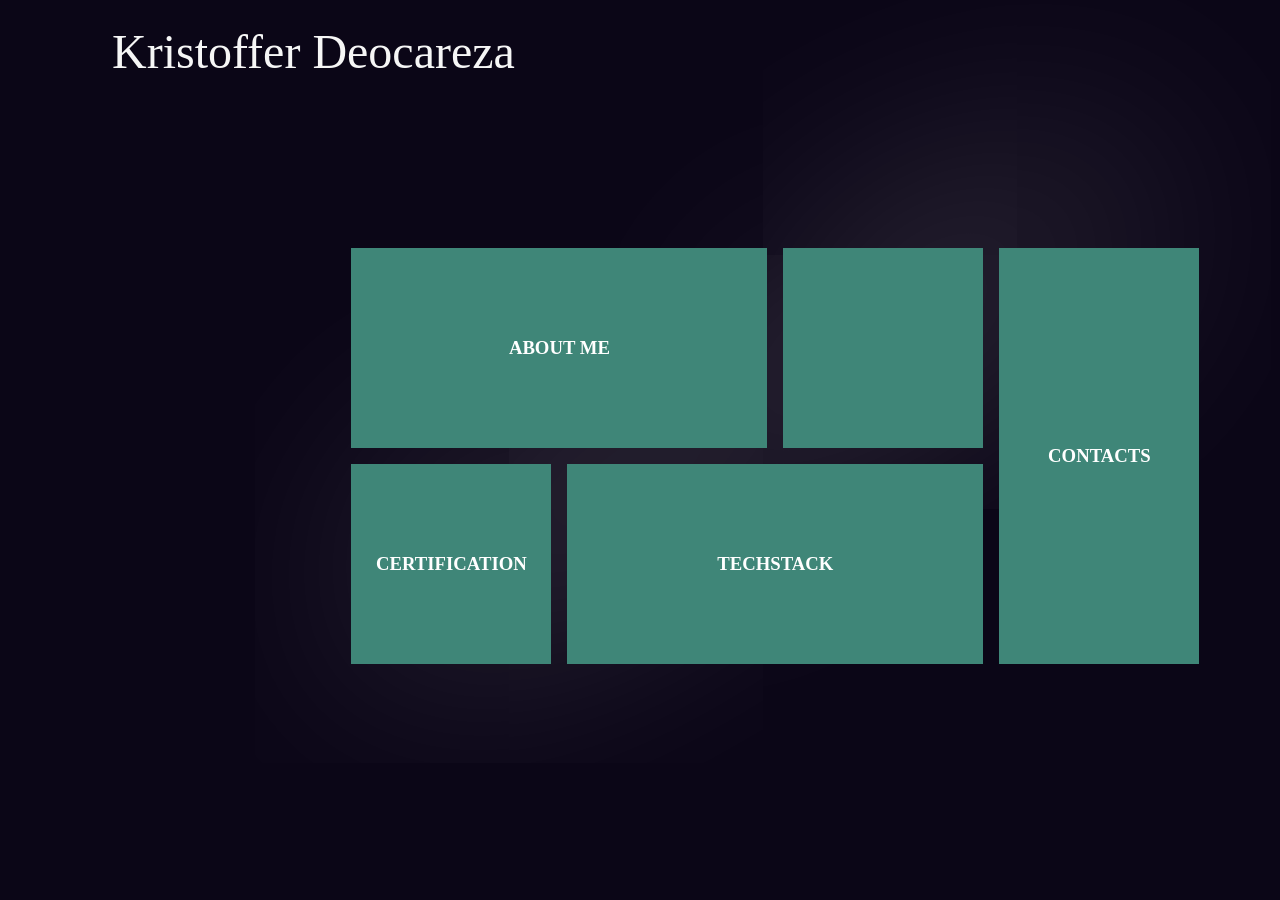
==== index.html @ 3858d726 "testing" ====
<!DOCTYPE html>
<html lang="en">
    <head>
        <meta charset="UTF-8">
        <meta name="viewport" content="width=device-width, initial-scale=1.0">
        <title>Kristoffer Deocareza | Web Portfolio</title>
        <link rel="stylesheet" href="css/style.css">
    </head>
    <body>      
        <img class="image-gradient" height="800" width="5000" src="gradient.png" alt="gradient">
        <div class="layer-blur"></div>
        <div class="container">
            <header>
                <h1 class="">Kristoffer Deocareza</h1>
            </header>
            <br>
            <br>
            <br>
            <br>
            <br>
            <br>

            <!--<div class="grid-container">
                <div class="box-1" style="grid-area: box-1">
                    <a href="about.html" >
                        <h3>ABOUT ME</h3>
                    </a>
                </div>
                <div class="box-2" style="grid-area: box-2">
                    <a href="contactme.html">
                        <h3>CONTACTS</h3>
                    </a>
                </div>
                <div class="box-3" style="grid-area: box-3">
                    <a href="techstack.html">
                        <h3>TECHSTACK</h3>
                    </a>
                </div>
                <div class="box-4" style="grid-area: box-4">
                    <a href="certification.html">
                        <h3>CERTIFICATION</h3>
                    </a>
                </div>
                <div class="box-5" style="grid-area: box-5"></div>
            </div >-->

            <div class="grid-container">
                <a href="about.html" class="box box-1" style="grid-area: box-1">
                    <h3>ABOUT ME</h3>
                </a>
            
                <a href="contactme.html" class="box box-2" style="grid-area: box-2">
                    <h3>CONTACTS</h3>
                </a>
            
                <a href="techstack.html" class="box box-3" style="grid-area: box-3">
                    <h3>TECHSTACK</h3>
                </a>
            
                <a href="certification.html" class="box box-4" style="grid-area: box-4">
                    <h3>CERTIFICATION</h3>
                </a>
            
                <div class="box-5" style="grid-area: box-5"></div>
            </div>
            
            
        </div>
    </body>
</html>
---- css/style.css ----
*{
    margin: 0;
    padding: 0;
    box-sizing:border-box;
}

body{
    font-family:Verdana;
    background-color: #0b0617;
    color: #f6f6f6;
    min-height: 100vh;
    line-height: 1.5;
}

/*gradient*/

.image-gradient{
    position:absolute;
    top: 0;
    right: 0;
    opacity: 1.5;
    z-index: -1;
}

.layer-blur{
    height: 0;
    width: 50rem;
    position: absolute;
    top: 45%;
    right: 10%;
    box-shadow: 0 0 900px 15px #ffffff;
    rotate: -30deg;
    z-index: -1;
}

/*nav bar*/

.container{
    display: flexbox;
    width: 100%;
    margin: 0 auto;
    padding: 0 2rem;
    position: relative;
    overflow: hidden;
}

/*header*/

header{
    display: flex;
    justify-content: space-between;
    align-items: center;
    padding: 1rem 5rem;
}

header h1{
    display: flex;
    margin: 0;
    font-size: 3rem;
    font-weight: 300;
}

/*navigation bar*/
@media(max-width:56em){

}

/*back button*/
.navback{
    display: flex;
    padding: 1rem;
    justify-content: flex-end;
}
button{
    border-radius: 12px;
}

nav{
    display: flex;
    align-items: center;
    gap: 3rem;
    margin-left: -5%;
}

nav a{
    font-size: 1rem;
    letter-spacing: 0.1rem;
    transition: color 0.2s ease;
    text-decoration:none;
    color: inherit;
}

nav a:hover{
    color:#3f2e67
}


/*bento*/

/*replace the box methods with this when image is available:
    background-image: 
    linear-gradient(rgba(0,0,0,0), rgba(0,0,0,0)),
    url("images/bg1.jpg");

*/

.box {
    display: flex;            
    align-items: center;
    justify-content: center;
            
    text-decoration: none;
    color: white;
    background-color: #3f8678;

    transition: 0.3s ease;
}

/* hover effect */
.box:hover {
    background-color: #192825;
    transform: scale(1.03);
}

.box-1{
    background-color: #3f8678;
    display: grid;
    place-content: center;
    transition: background-color 0.3s ease;
}

.box-2{
    background-color: #3f8678;
    display: grid;
    place-content: center;
    transition: background-color 0.3s ease;
}

.box-3{
    background-color: #3f8678;
    display: grid;
    place-content: center;
    transition: background-color 0.3s ease;
}
.box-4{
    background-color: #3f8678;
    display: grid;
    place-content: center;
    transition: background-color 0.3s ease;
}
.box-5{
    background-color: #3f8678;
    display: grid;
    place-content: center;
}
.box-1:hover {
    background-color: #142a25;
}
.box-2:hover {
    background-color: #142a25;
}
.box-3:hover {
    background-color: #142a25;
}
.box-4:hover {
    background-color: #142a25;
}


.grid-container{
    justify-content: end;
    padding-right: 4%;
    display: grid;
    grid-auto-columns: 200px;
    grid-auto-rows: 200px;
    gap: 1em;
    grid-template-areas: 
    "box-1 box-1 box-5 box-2"
    "box-4 box-3 box-3 box-2";
}

@media(max-width: 56em){
    .grid-container{
        grid-template-columns: repeat(3, 200px);
        grid-template-areas: 
        "box-1 box-1 box-2"
        "box-3 box-5 box-2"
        "box-3 box-4 box-4";
    }
} 

@media(max-width: 42em){
    .grid-container{
        grid-template-columns: repeat(2, 200px);
        grid-template-areas: 
        "box-1 box-2"
        "box-1 box-3"
        "box-5 box-3"
        "box-4 box-4";
    }
}
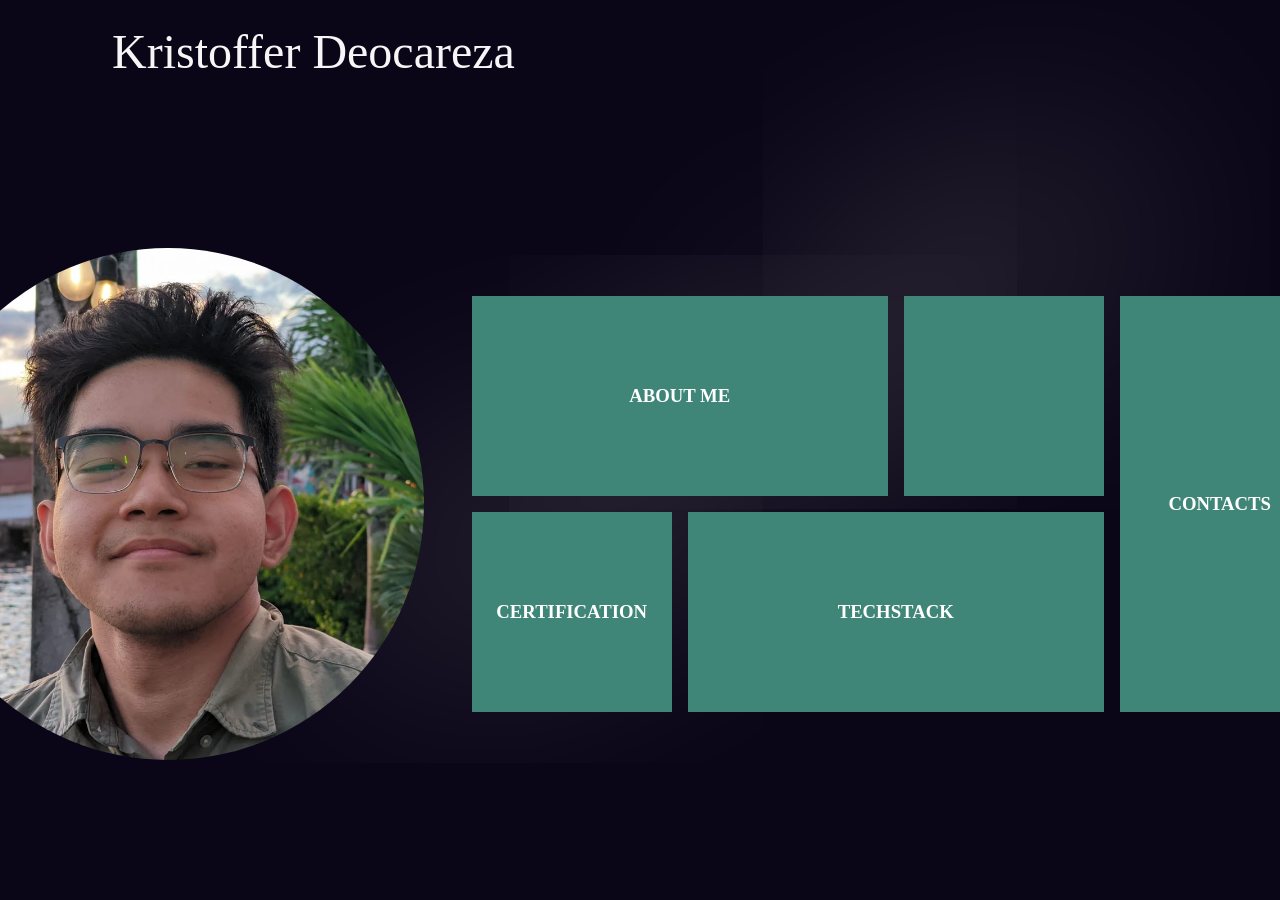
==== commit a0c318d3: "added selfportrait, added newfont, added contents to about.html" ====
--- a/index.html
+++ b/index.html
@@ -5,6 +5,10 @@
         <meta name="viewport" content="width=device-width, initial-scale=1.0">
         <title>Kristoffer Deocareza | Web Portfolio</title>
         <link rel="stylesheet" href="css/style.css">
+
+        <link rel="preconnect" href="https://fonts.googleapis.com">
+        <link rel="preconnect" href="https://fonts.gstatic.com" crossorigin>
+        <link href="https://fonts.googleapis.com/css2?family=Archivo+Black&display=swap" rel="stylesheet">
     </head>
     <body>      
         <img class="image-gradient" height="800" width="5000" src="gradient.png" alt="gradient">
@@ -20,50 +24,35 @@
             <br>
             <br>
 
-            <!--<div class="grid-container">
-                <div class="box-1" style="grid-area: box-1">
-                    <a href="about.html" >
+            <div class="picandbento">
+
+                <figure class="image is-512x512 profilepic">
+                    <img class="is-rounded" src="images/Deocareza_IndexPic.png" />
+                  </figure>
+
+                <div class="grid-container">
+
+                    
+
+                    <a href="about.html" class="box box-1" style="grid-area: box-1">
                         <h3>ABOUT ME</h3>
                     </a>
-                </div>
-                <div class="box-2" style="grid-area: box-2">
-                    <a href="contactme.html">
+                
+                    <a href="contactme.html" class="box box-2" style="grid-area: box-2">
                         <h3>CONTACTS</h3>
                     </a>
-                </div>
-                <div class="box-3" style="grid-area: box-3">
-                    <a href="techstack.html">
+                
+                    <a href="techstack.html" class="box box-3" style="grid-area: box-3">
                         <h3>TECHSTACK</h3>
                     </a>
-                </div>
-                <div class="box-4" style="grid-area: box-4">
-                    <a href="certification.html">
+                
+                    <a href="certification.html" class="box box-4" style="grid-area: box-4">
                         <h3>CERTIFICATION</h3>
                     </a>
-                </div>
-                <div class="box-5" style="grid-area: box-5"></div>
-            </div >-->
-
-            <div class="grid-container">
-                <a href="about.html" class="box box-1" style="grid-area: box-1">
-                    <h3>ABOUT ME</h3>
-                </a>
-            
-                <a href="contactme.html" class="box box-2" style="grid-area: box-2">
-                    <h3>CONTACTS</h3>
-                </a>
-            
-                <a href="techstack.html" class="box box-3" style="grid-area: box-3">
-                    <h3>TECHSTACK</h3>
-                </a>
-            
-                <a href="certification.html" class="box box-4" style="grid-area: box-4">
-                    <h3>CERTIFICATION</h3>
-                </a>
-            
+                
                 <div class="box-5" style="grid-area: box-5"></div>
             </div>
-            
+        </div>
             
         </div>
     </body>
--- a/css/style.css
+++ b/css/style.css
@@ -3,6 +3,13 @@
     padding: 0;
     box-sizing:border-box;
 }
+
+.archivo-black-regular {
+    font-family: "Archivo Black", sans-serif;
+    font-weight: 400;
+    font-style: normal;
+  }
+  
 
 body{
     font-family:Verdana;
@@ -95,6 +102,27 @@
 }
 
 
+
+.picandbento{
+    display: flex;
+    align-items: center; /* vertical alignment */
+    justify-content: center;
+    gap: 3rem;
+}
+
+.profilepic{
+    display: flex;
+    justify-content: center;
+    align-items: center;
+}
+
+.profilepic img{
+    width: 512px;
+    height: 512px;
+    border-radius: 50%;
+    object-fit: cover;
+}
+
 /*bento*/
 
 /*replace the box methods with this when image is available:
@@ -198,4 +226,14 @@
         "box-5 box-3"
         "box-4 box-4";
     }
-} +} 
+
+.bg{
+    width: 3fr;
+    justify-content: center;
+    margin: auto;
+
+    background-color: #2c65b4;
+    width: 70%;
+    border-radius: 40px;
+}
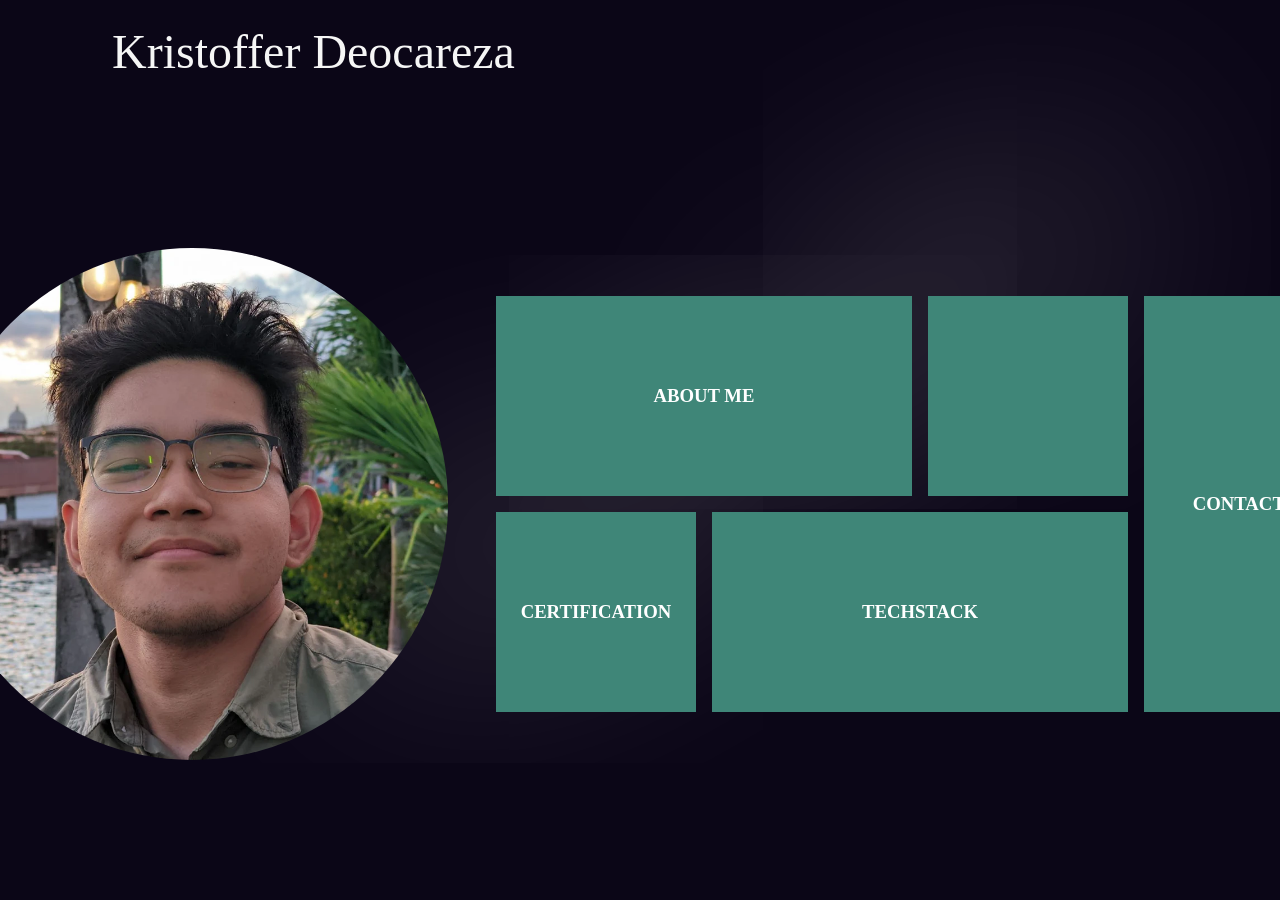
==== commit 17d30a3b: "rearranged the nav bar, added techstack contents, added more pictures(pls fix techstack and certific" ====
--- a/index.html
+++ b/index.html
@@ -38,7 +38,7 @@
                         <h3>ABOUT ME</h3>
                     </a>
                 
-                    <a href="contactme.html" class="box box-2" style="grid-area: box-2">
+                    <a href="contact.html" class="box box-2" style="grid-area: box-2">
                         <h3>CONTACTS</h3>
                     </a>
                 
--- a/css/style.css
+++ b/css/style.css
@@ -111,6 +111,7 @@
 }
 
 .profilepic{
+    padding-left: 4%;
     display: flex;
     justify-content: center;
     align-items: center;
@@ -237,3 +238,44 @@
     width: 70%;
     border-radius: 40px;
 }
+
+/*techstack grid*/
+
+.techgrid{
+    justify-content: center;
+    display: grid;
+    grid-auto-columns: 200px;
+    grid-auto-rows: 200px;
+    gap: 10em;
+    grid-template-areas: 
+    "box-6 box-7"
+    "box-8 box-9"
+}
+
+/*certifications grid*/
+
+.certgrid{
+    justify-content: center;
+    display: grid;
+    grid-auto-columns: 200px;
+    grid-auto-rows: 200px;
+    gap: 10em;
+    grid-template-areas: 
+    "box-10 box-11"
+    "box-12 box-12"
+}
+
+@media(max-width: 42em) {
+    .certgrid{
+        grid-template-columns: repeat(1, 200px);
+        grid-template-areas: 
+        "box-10"
+        "box-11"
+        "box-12"
+
+    }
+}
+
+.txtcenter{
+    text-align: center;
+}
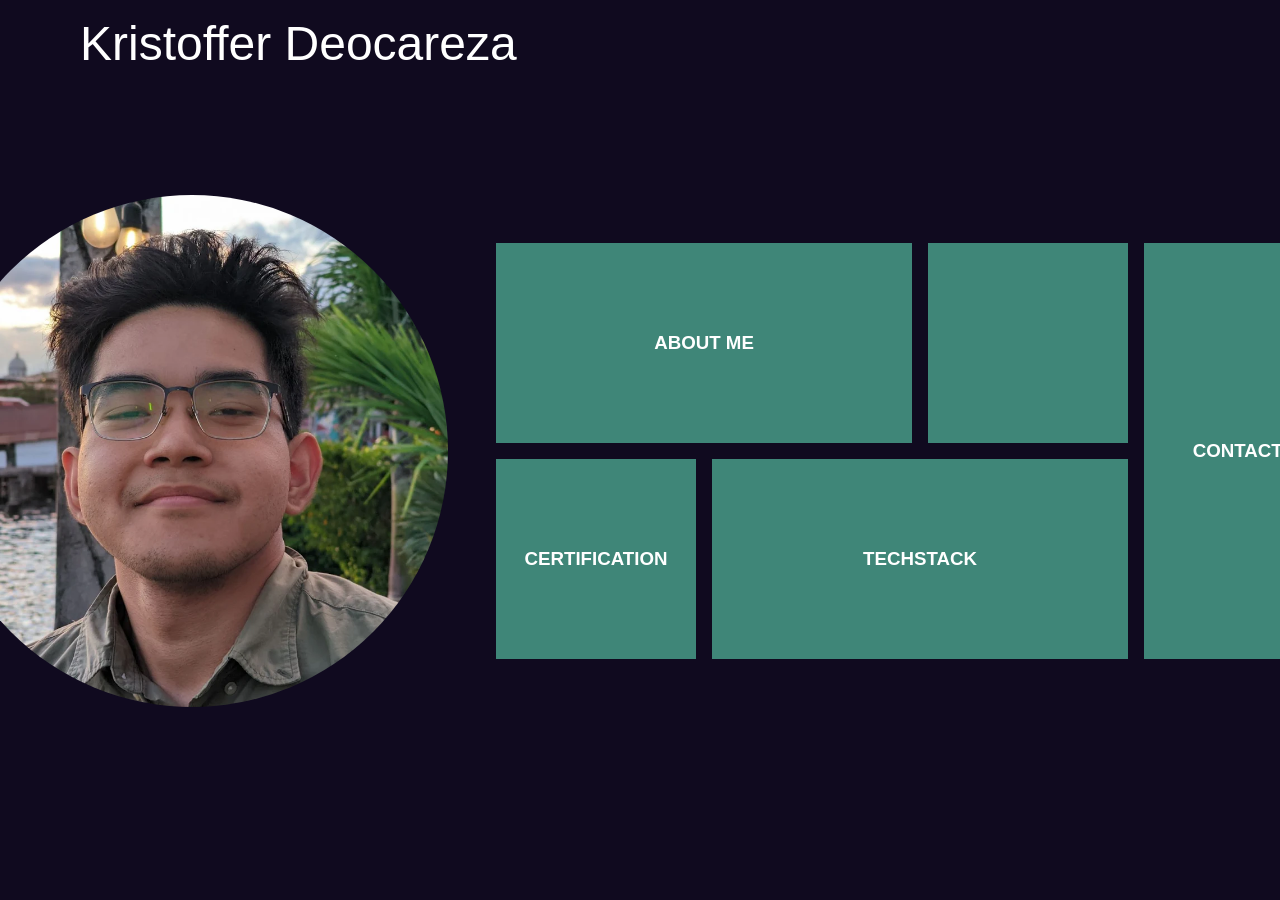
==== commit 1fbea9ed: "changed background with js package(might change background)" ====
--- a/index.html
+++ b/index.html
@@ -11,9 +11,9 @@
         <link href="https://fonts.googleapis.com/css2?family=Archivo+Black&display=swap" rel="stylesheet">
     </head>
     <body>      
-        <img class="image-gradient" height="800" width="5000" src="gradient.png" alt="gradient">
-        <div class="layer-blur"></div>
-        <div class="container">
+        <canvas id="grid"></canvas>
+        <div class="instruction"></div>
+        <script src="script.js"></script>
             <header>
                 <h1 class="">Kristoffer Deocareza</h1>
             </header>
@@ -55,5 +55,6 @@
         </div>
             
         </div>
+        <script src="javascript/script.js"></script>
     </body>
 </html>
--- a/css/style.css
+++ b/css/style.css
@@ -11,17 +11,17 @@
   }
   
 
-body{
-    font-family:Verdana;
-    background-color: #0b0617;
-    color: #f6f6f6;
-    min-height: 100vh;
-    line-height: 1.5;
-}
-
-/*gradient*/
-
-.image-gradient{
+  html, body {
+    margin: 0;
+    padding: 0;
+    background: #100a1f;
+    color:#ffffff;
+    overflow-x: hidden;
+    height: 100%;
+    font-family: 'Segoe UI', sans-serif;
+  }
+
+  .image-gradient{
     position:absolute;
     top: 0;
     right: 0;
@@ -40,9 +40,68 @@
     z-index: -1;
 }
 
+  canvas{
+    position: fixed;
+    top: 0;
+    left: 0;
+    width: 100vw;
+    height: 100vh;
+    z-index: 0;
+    display: block;
+    }
+
+  .instruction {
+    position: fixed;
+    top: 50%;
+    left: 50%;
+    transform: translate(-50%, -50%);
+    font-size: 3.5rem;
+    color: #ffffff;
+    text-transform: uppercase;
+    letter-spacing: 4px;
+    user-select: none;
+    pointer-events: none;
+    text-align: center;
+    z-index: 10;
+
+  }
+
+    header, main, section, nav {
+    position: relative;
+    z-index: 1;
+    }
+
+    header,.picandbento{
+    position: relative;
+    z-index: 1;
+}
+
+
+/*gradient*/
+
+.image-gradient{
+    position:absolute;
+    top: 0;
+    right: 0;
+    opacity: 1.5;
+    z-index: -1;
+}
+
+.layer-blur{
+    height: 0;
+    width: 50rem;
+    position: absolute;
+    top: 45%;
+    right: 10%;
+    box-shadow: 0 0 900px 15px #ffffff;
+    rotate: -30deg;
+    z-index: -1;
+}
+
 /*nav bar*/
 
 .container{
+    
     display: flexbox;
     width: 100%;
     margin: 0 auto;
@@ -251,6 +310,22 @@
     "box-6 box-7"
     "box-8 box-9"
 }
+.techgrid img{
+    width: 100%;
+    height: auto;
+    object-fit: contain;
+}
+
+@media(max-width: 42em) {
+    .techgrid{
+        grid-template-columns: repeat(1, 200px);
+        grid-template-areas: 
+        "box-6"
+        "box-7"
+        "box-8"
+        "box-9"
+    }
+}
 
 /*certifications grid*/
 
@@ -262,7 +337,13 @@
     gap: 10em;
     grid-template-areas: 
     "box-10 box-11"
-    "box-12 box-12"
+    "box-12 box-13"
+}
+
+.certgrid img{
+    width: 100%;
+    height: auto;
+    object-fit: contain;
 }
 
 @media(max-width: 42em) {
@@ -276,6 +357,8 @@
     }
 }
 
+
+
 .txtcenter{
     text-align: center;
 }
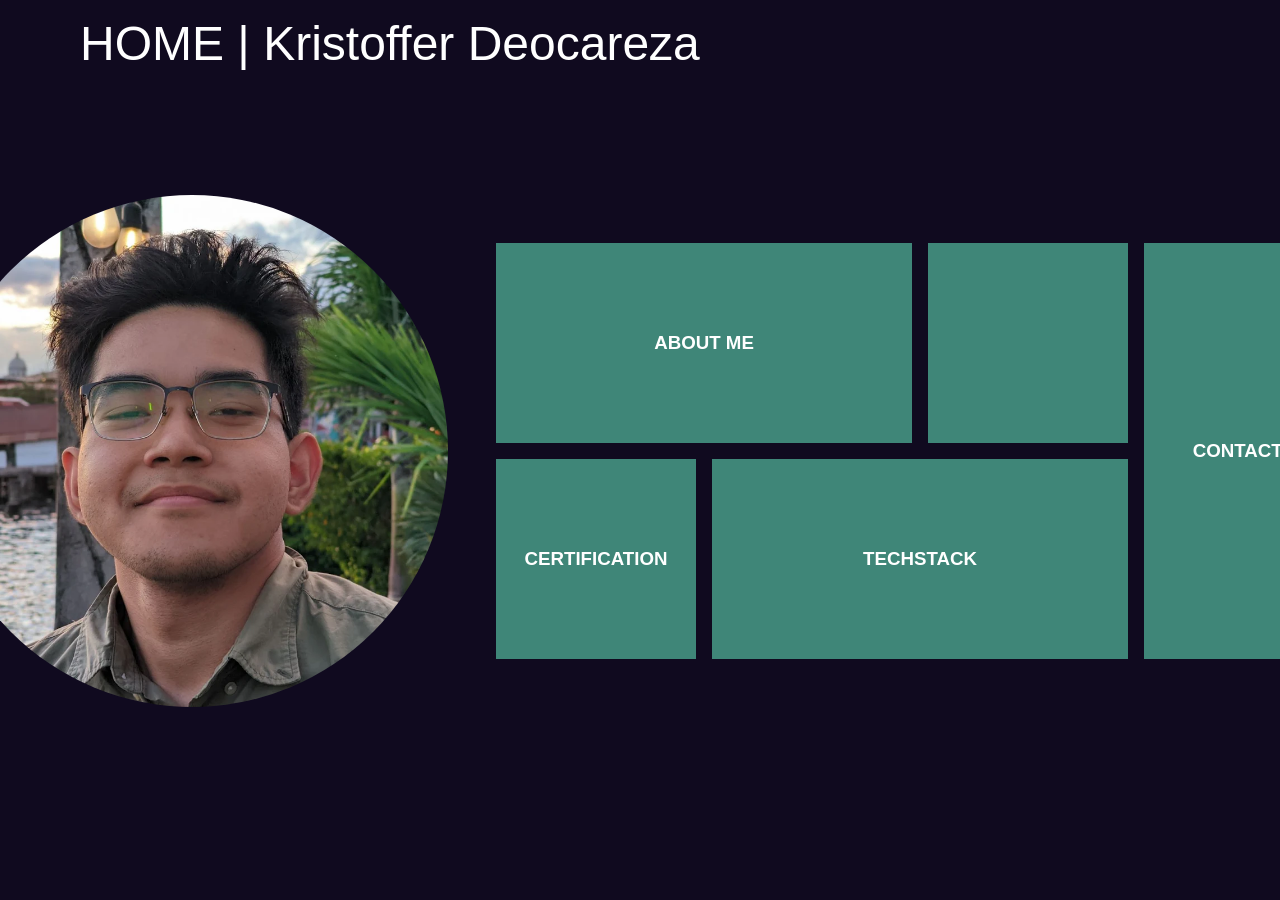
==== commit e7a9bed2: "added location beside name" ====
--- a/index.html
+++ b/index.html
@@ -15,7 +15,7 @@
         <div class="instruction"></div>
         <script src="script.js"></script>
             <header>
-                <h1 class="">Kristoffer Deocareza</h1>
+                <h1 class="">HOME | Kristoffer Deocareza</h1>
             </header>
             <br>
             <br>
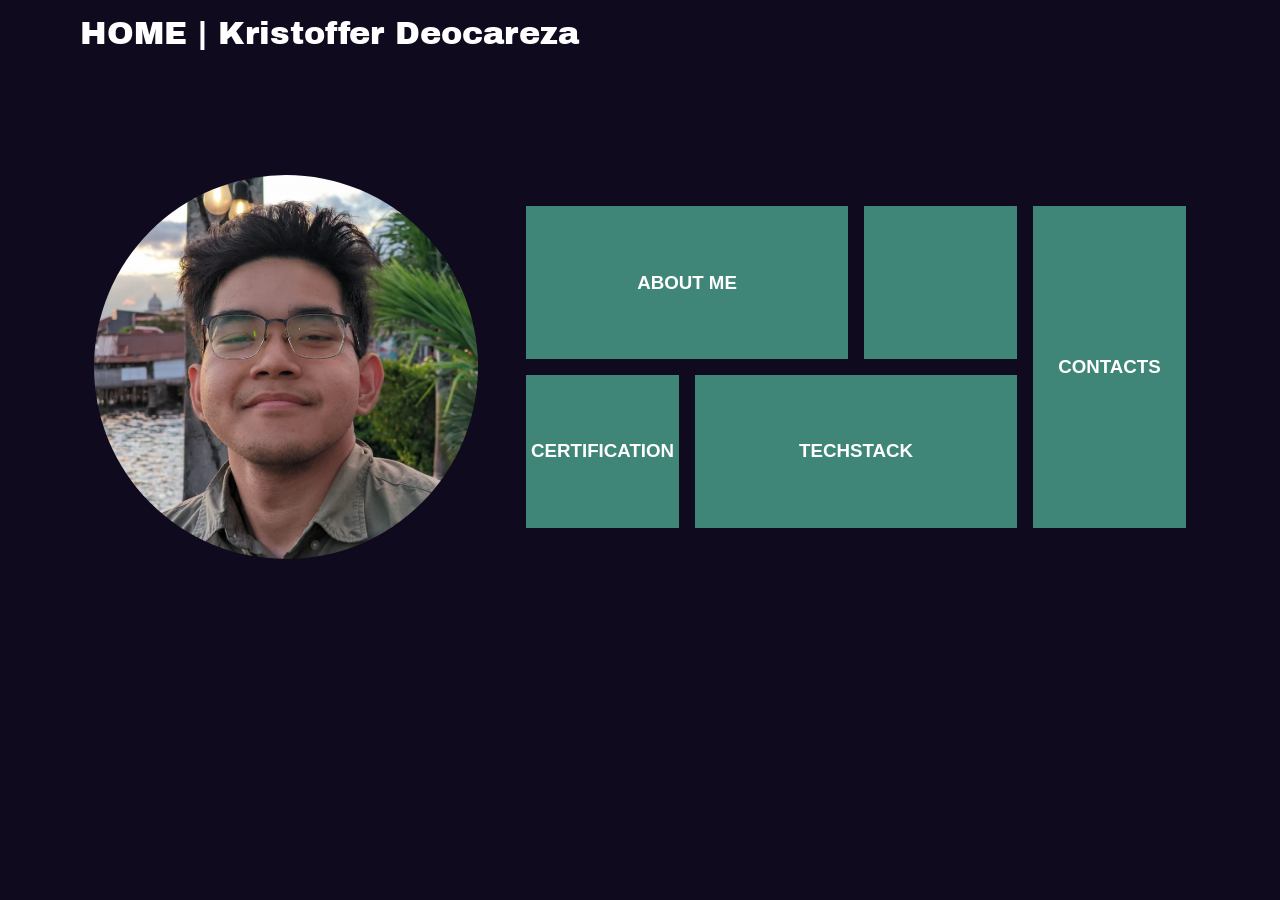
==== commit 7d8be07d: "fixed portfolio's media size adaptability/sum other errors" ====
--- a/index.html
+++ b/index.html
@@ -15,7 +15,7 @@
         <div class="instruction"></div>
         <script src="script.js"></script>
             <header>
-                <h1 class="">HOME | Kristoffer Deocareza</h1>
+                <h1 class="archivo-black-regular namee">HOME | Kristoffer Deocareza</h1>
             </header>
             <br>
             <br>
--- a/css/style.css
+++ b/css/style.css
@@ -119,26 +119,25 @@
     padding: 1rem 5rem;
 }
 
-header h1{
-    display: flex;
-    margin: 0;
-    font-size: 3rem;
+.namee{
+    font-size: 2rem;
     font-weight: 300;
 }
+
 
 /*navigation bar*/
 @media(max-width:56em){
-
-}
-
-/*back button*/
-.navback{
-    display: flex;
-    padding: 1rem;
-    justify-content: flex-end;
-}
-button{
-    border-radius: 12px;
+    .namee{
+        font-size: 1.8rem;
+        justify-content: center;
+    }
+}
+
+@media(max-width:40em){
+    .namee{
+        font-size: 1.6rem;
+        justify-content: center;
+    }
 }
 
 nav{
@@ -160,7 +159,114 @@
     color:#3f2e67
 }
 
-
+.desktop-nav{
+    display: flex;
+    align-items: center;
+    gap: 3rem;
+    margin-left: -5%;
+}
+
+.mobile-nav{
+    display: none;
+    position: relative;
+}
+
+.dropdown{
+    position: relative;
+}
+
+.dropdown-trigger{
+    display: inline-flex;
+    align-items: center;
+    justify-content: space-between;
+    gap: 0.5rem;
+    padding: 0.85rem 1rem;
+    background: #2c65b4;
+    color: #ffffff;
+    border: none;
+    border-radius: 12px;
+    cursor: pointer;
+    font-size: 1rem;
+    min-width: 12rem;
+}
+
+.dropdown-trigger:hover,
+.dropdown-trigger:focus{
+    background: #224f8d;
+}
+
+.dropdown-trigger:focus{
+    outline: none;
+}
+
+.dropdown.mobile-nav summary{
+    list-style: none;
+}
+
+.dropdown.mobile-nav summary::-webkit-details-marker{
+    display: none;
+}
+
+.dropdown-menu{
+    display: none;
+    position: absolute;
+    top: calc(100% + 0.75rem);
+    right: 0;
+    background: #100a1f;
+    border: 1px solid rgba(255, 255, 255, 0.12);
+    border-radius: 12px;
+    box-shadow: 0 20px 40px rgba(0, 0, 0, 0.25);
+    min-width: 14rem;
+    z-index: 2;
+}
+
+.dropdown[open] .dropdown-menu{
+    display: block;
+}
+
+.dropdown-content{
+    display: flex;
+    flex-direction: column;
+}
+
+.dropdown-item{
+    display: block;
+    padding: 0.85rem 1rem;
+    color: #ffffff;
+    text-decoration: none;
+    transition: background 0.2s ease;
+}
+
+.dropdown-item:hover{
+    background: rgba(255, 255, 255, 0.08);
+}
+
+@media(max-width:56em){
+    header{
+        flex-wrap: wrap;
+        gap: 1rem;
+    }
+
+    .desktop-nav{
+        display: none;
+    }
+
+    .mobile-nav{
+        display: block;
+    }
+}
+
+@media(max-width:40em){
+    .dropdown-trigger{
+        width: 100%;
+    }
+
+    .dropdown-menu{
+        left: 0;
+        right: 0;
+        min-width: auto;
+    }
+}
 
 .picandbento{
     display: flex;
@@ -177,8 +283,8 @@
 }
 
 .profilepic img{
-    width: 512px;
-    height: 512px;
+    width: clamp(240px, 30vw, 512px);
+    height: clamp(240px, 30vw, 512px);
     border-radius: 50%;
     object-fit: cover;
 }
@@ -259,32 +365,72 @@
     justify-content: end;
     padding-right: 4%;
     display: grid;
-    grid-auto-columns: 200px;
-    grid-auto-rows: 200px;
-    gap: 1em;
+    grid-auto-columns: clamp(120px, 12vw, 200px);
+    grid-auto-rows: clamp(120px, 12vw, 200px);
+    gap: clamp(0.5rem, 1.2vw, 1em);
     grid-template-areas: 
     "box-1 box-1 box-5 box-2"
     "box-4 box-3 box-3 box-2";
 }
 
+
 @media(max-width: 56em){
+    .picandbento{
+        flex-direction: column;
+        gap: 1.5rem;
+        align-items: center;
+    }
+
+    .profilepic{
+        padding-left: 0;
+    }
+
+    .profilepic img{
+        justify-content: center;
+        width: 320px;
+        height: 320px;
+        max-width: 90vw;
+    }
+
     .grid-container{
-        grid-template-columns: repeat(3, 200px);
+        justify-content: center;
+        grid-auto-columns: 200px;
+        grid-auto-rows: 200px;
+        width: 100%;
         grid-template-areas: 
         "box-1 box-1 box-2"
         "box-3 box-5 box-2"
         "box-3 box-4 box-4";
+        padding-bottom: 20px;
     }
 } 
 
 @media(max-width: 42em){
+    .picandbento{
+        flex-direction: column;
+        gap: 1.5rem;
+        align-items: center;
+    }
+
+    .profilepic img{
+        width: 240px;
+        height: 240px;
+    }
+
     .grid-container{
-        grid-template-columns: repeat(2, 200px);
+        width: 100%;
+        max-width: 420px;
+        grid-template-columns: repeat(1, minmax(0, 1fr));
         grid-template-areas: 
-        "box-1 box-2"
-        "box-1 box-3"
-        "box-5 box-3"
-        "box-4 box-4";
+        "box-1"
+        "box-4"
+        "box-3"
+        "box-2"
+        "box-5";
+    }
+
+    .box-5{
+        display: none;
     }
 } 
 
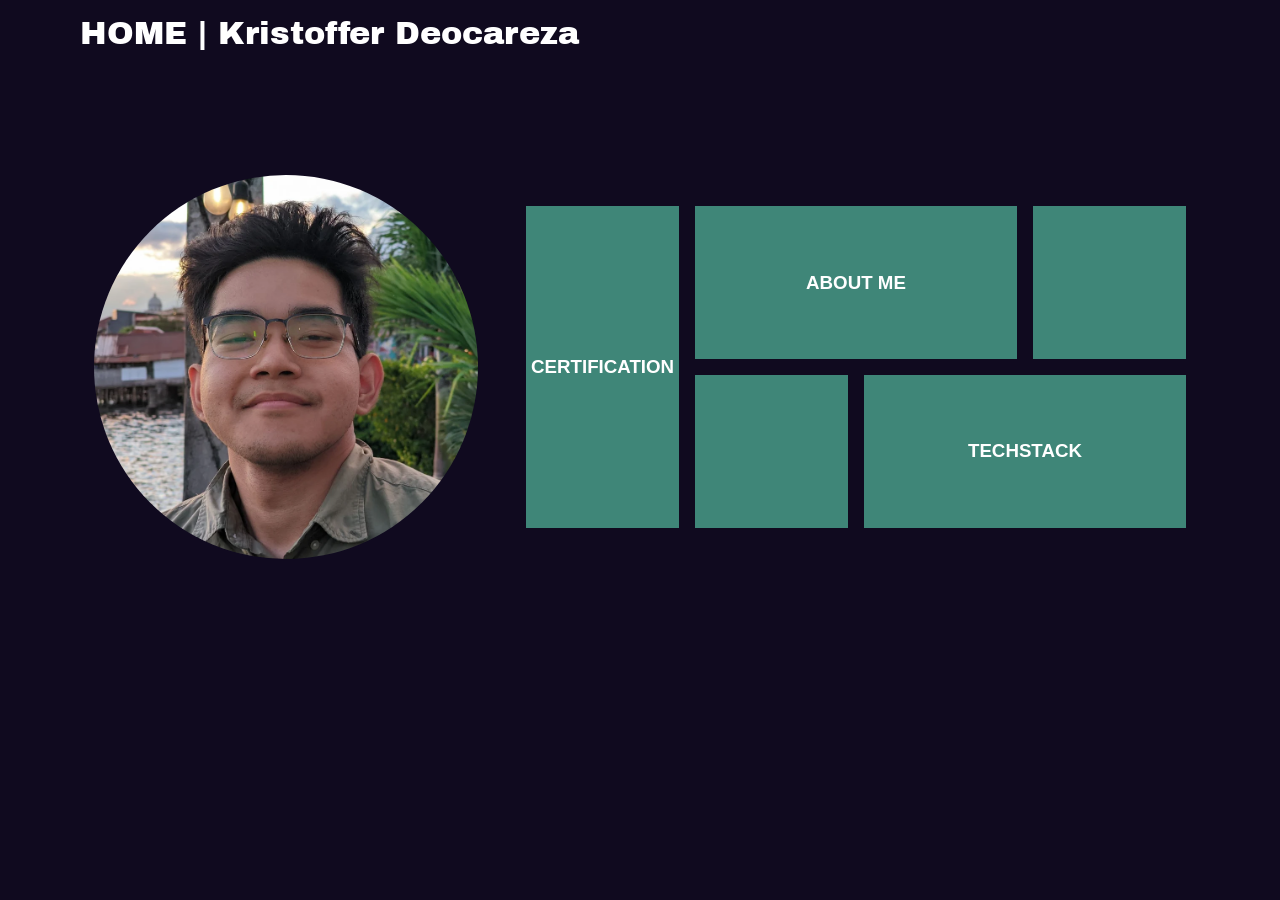
==== commit 8b4d4ca4: "fixed javascript bg, fixed unpushed certification progress from comlab, finished about me" ====
--- a/index.html
+++ b/index.html
@@ -38,9 +38,7 @@
                         <h3>ABOUT ME</h3>
                     </a>
                 
-                    <a href="contact.html" class="box box-2" style="grid-area: box-2">
-                        <h3>CONTACTS</h3>
-                    </a>
+                    <div class="box-2" style="grid-area: box-2"></div>
                 
                     <a href="techstack.html" class="box box-3" style="grid-area: box-3">
                         <h3>TECHSTACK</h3>
@@ -49,10 +47,10 @@
                     <a href="certification.html" class="box box-4" style="grid-area: box-4">
                         <h3>CERTIFICATION</h3>
                     </a>
-                
-                <div class="box-5" style="grid-area: box-5"></div>
+                    
+                    <div class="box-5" style="grid-area: box-5"></div>
+                </div>
             </div>
-        </div>
             
         </div>
         <script src="javascript/script.js"></script>
--- a/css/style.css
+++ b/css/style.css
@@ -323,33 +323,32 @@
     transition: background-color 0.3s ease;
 }
 
+.box-3{
+    background-color: #3f8678;
+    display: grid;
+    place-content: center;
+    transition: background-color 0.3s ease;
+}
+.box-4{
+    background-color: #3f8678;
+    display: grid;
+    place-content: center;
+    transition: background-color 0.3s ease;
+}
+.box-5{
+    background-color: #3f8678;
+    display: grid;
+    place-content: center;
+}
+.box-1:hover {
+    background-color: #142a25;
+}
 .box-2{
     background-color: #3f8678;
     display: grid;
     place-content: center;
     transition: background-color 0.3s ease;
 }
-
-.box-3{
-    background-color: #3f8678;
-    display: grid;
-    place-content: center;
-    transition: background-color 0.3s ease;
-}
-.box-4{
-    background-color: #3f8678;
-    display: grid;
-    place-content: center;
-    transition: background-color 0.3s ease;
-}
-.box-5{
-    background-color: #3f8678;
-    display: grid;
-    place-content: center;
-}
-.box-1:hover {
-    background-color: #142a25;
-}
 .box-2:hover {
     background-color: #142a25;
 }
@@ -359,6 +358,22 @@
 .box-4:hover {
     background-color: #142a25;
 }
+
+
+#box-10,
+#box-11,
+#box-12 {
+    transition: opacity 0.3s ease, transform 0.3s ease;
+    cursor: pointer;
+}
+
+#box-10:hover,
+#box-11:hover,
+#box-12:hover {
+    opacity: 0.6;
+    transform: scale(1.05);
+}
+
 
 
 .grid-container{
@@ -369,8 +384,8 @@
     grid-auto-rows: clamp(120px, 12vw, 200px);
     gap: clamp(0.5rem, 1.2vw, 1em);
     grid-template-areas: 
-    "box-1 box-1 box-5 box-2"
-    "box-4 box-3 box-3 box-2";
+    "box-4 box-1 box-1 box-2"
+    "box-4 box-5 box-3 box-3";
 }
 
 
@@ -394,14 +409,15 @@
 
     .grid-container{
         justify-content: center;
-        grid-auto-columns: 200px;
+        grid-template-columns: repeat(3, minmax(0, 1fr));
         grid-auto-rows: 200px;
         width: 100%;
         grid-template-areas: 
-        "box-1 box-1 box-2"
-        "box-3 box-5 box-2"
-        "box-3 box-4 box-4";
+        "box-3 box-1 box-1"
+        "box-3 box-3 box-4"
+        "box-5 box-2 box-4";
         padding-bottom: 20px;
+        gap: 1rem;
     }
 } 
 
@@ -425,8 +441,7 @@
         "box-1"
         "box-4"
         "box-3"
-        "box-2"
-        "box-5";
+        "box-2";
     }
 
     .box-5{
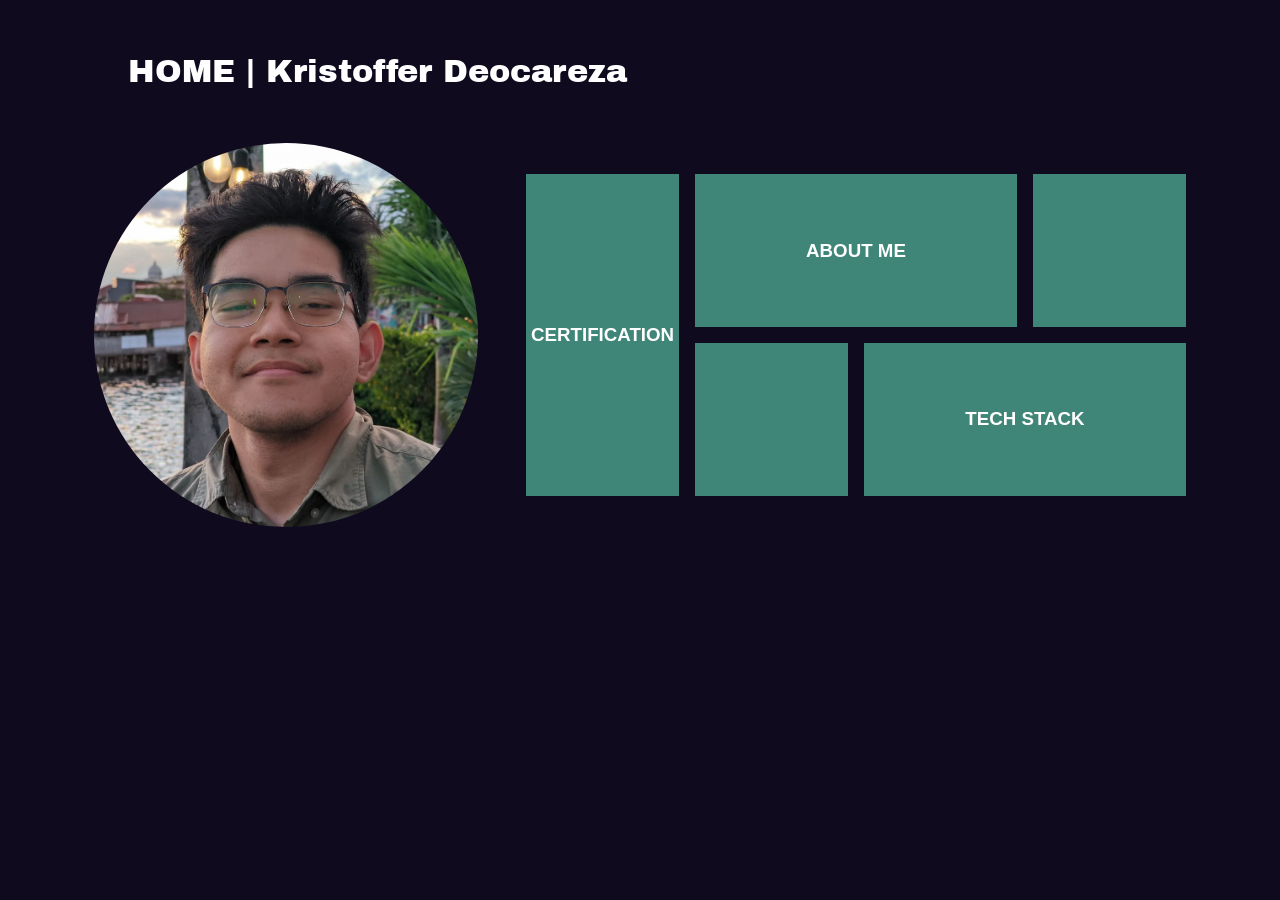
==== commit e7465d0c: "updated techstack to tech stack" ====
--- a/index.html
+++ b/index.html
@@ -14,12 +14,10 @@
         <canvas id="grid"></canvas>
         <div class="instruction"></div>
         <script src="script.js"></script>
-            <header>
-                <h1 class="archivo-black-regular namee">HOME | Kristoffer Deocareza</h1>
-            </header>
             <br>
             <br>
             <br>
+            <h1 class="archivo-black-regular namee indexname">HOME | Kristoffer Deocareza</h1>
             <br>
             <br>
             <br>
@@ -40,8 +38,8 @@
                 
                     <div class="box-2" style="grid-area: box-2"></div>
                 
-                    <a href="techstack.html" class="box box-3" style="grid-area: box-3">
-                        <h3>TECHSTACK</h3>
+                    <a href="tech-stack.html" class="box box-3" style="grid-area: box-3">
+                        <h3>TECH STACK</h3>
                     </a>
                 
                     <a href="certification.html" class="box box-4" style="grid-area: box-4">
--- a/css/style.css
+++ b/css/style.css
@@ -21,25 +21,6 @@
     font-family: 'Segoe UI', sans-serif;
   }
 
-  .image-gradient{
-    position:absolute;
-    top: 0;
-    right: 0;
-    opacity: 1.5;
-    z-index: -1;
-}
-
-.layer-blur{
-    height: 0;
-    width: 50rem;
-    position: absolute;
-    top: 45%;
-    right: 10%;
-    box-shadow: 0 0 900px 15px #ffffff;
-    rotate: -30deg;
-    z-index: -1;
-}
-
   canvas{
     position: fixed;
     top: 0;
@@ -48,6 +29,7 @@
     height: 100vh;
     z-index: 0;
     display: block;
+    pointer-events: none;
     }
 
   .instruction {
@@ -124,6 +106,10 @@
     font-weight: 300;
 }
 
+.indexname{
+    margin-left: 10%;
+}
+
 
 /*navigation bar*/
 @media(max-width:56em){
@@ -131,12 +117,20 @@
         font-size: 1.8rem;
         justify-content: center;
     }
+    .indexname{
+        align-content: center;
+    }
+    
+    
 }
 
 @media(max-width:40em){
     .namee{
         font-size: 1.6rem;
         justify-content: center;
+    }
+    .indexname{
+        align-content: center;
     }
 }
 
@@ -409,13 +403,14 @@
 
     .grid-container{
         justify-content: center;
-        grid-template-columns: repeat(3, minmax(0, 1fr));
+        grid-template-columns: repeat(3, 1fr);
+        grid-auto-columns: unset;
         grid-auto-rows: 200px;
         width: 100%;
         grid-template-areas: 
-        "box-3 box-1 box-1"
         "box-3 box-3 box-4"
-        "box-5 box-2 box-4";
+        "box-1 box-5 box-4"
+        "box-1 box-2 box-4";
         padding-bottom: 20px;
         gap: 1rem;
     }
@@ -434,6 +429,7 @@
     }
 
     .grid-container{
+        justify-content: center;
         width: 100%;
         max-width: 420px;
         grid-template-columns: repeat(1, minmax(0, 1fr));
@@ -444,7 +440,7 @@
         "box-2";
     }
 
-    .box-5{
+    .box-2{
         display: none;
     }
 } 
